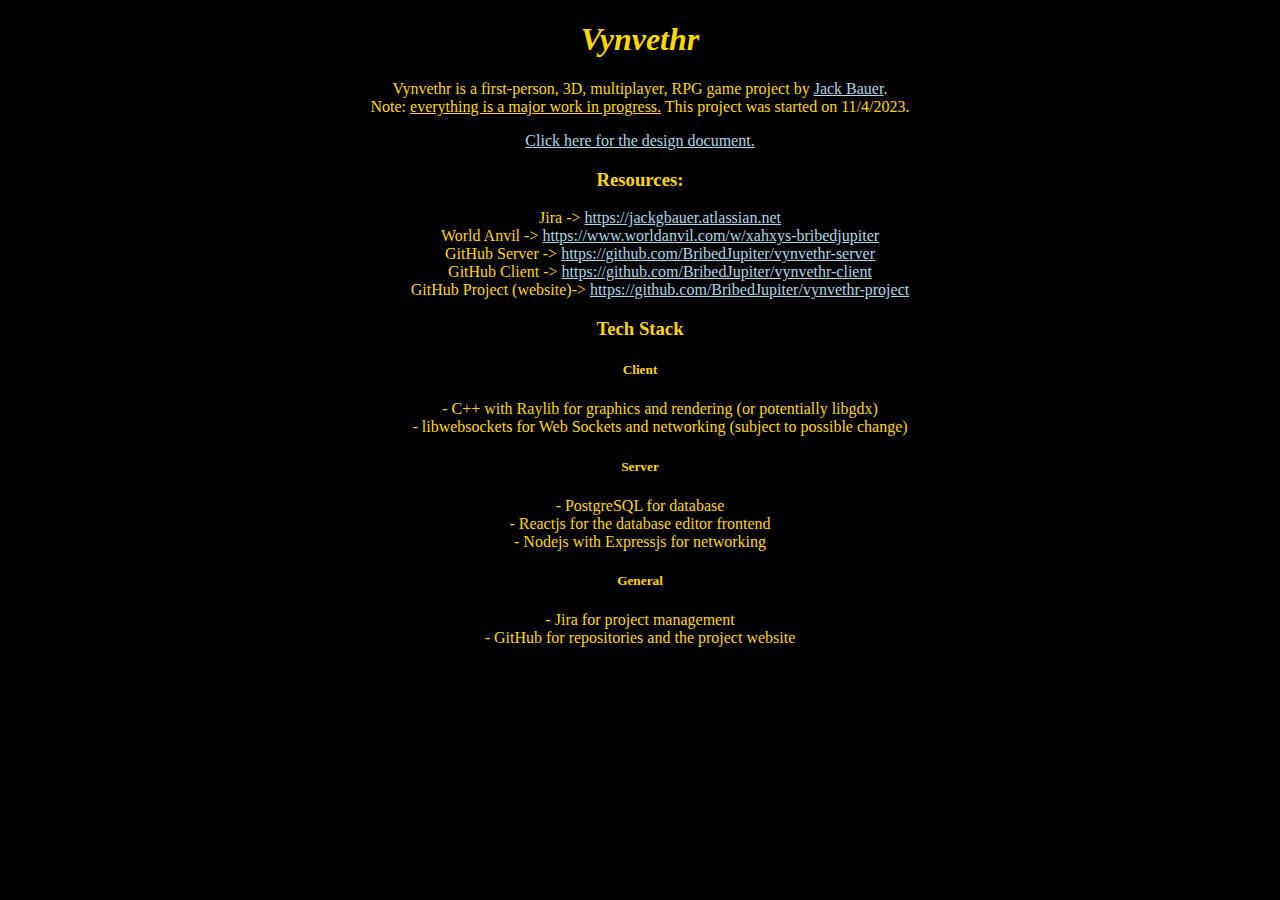
==== index.html @ a71362e2 "Initial website commit" ====
<!DOCTYPE html>
<html>
    <header>
        <link rel="stylesheet" href="stylesheet.css">
        <title>
            Vynvethr
        </title>
    </header>
    <body>
        <h1>
            <em>Vynvethr</em>
        </h1>
        <p>
            Vynvethr is a first-person, 3D, multiplayer, RPG game project by <a href="https://www.linkedin.com/in/jackbauer22/" target="_blank" rel="noopener noreferrer">Jack Bauer</a>. <br>
            Note: <u>everything is a major work in progress.</u> This project was started on 11/4/2023.
        </p>
        <p>
            <a href="design.html">Click here for the design document.</a>
        </p>
        <h3>
            Resources:
        </h3>
        <div class="resources">
            <ul>
                <li>Jira -> <a href="https://jackgbauer.atlassian.net/jira/software/projects/VYN/boards/1" target="_blank" rel="noopener noreferrer">https://jackgbauer.atlassian.net</a></li>
                <li>World Anvil -> <a href="https://www.worldanvil.com/w/xahxys-bribedjupiter" target="_blank" rel="noopener noreferrer">https://www.worldanvil.com/w/xahxys-bribedjupiter</a></li>
                <li>GitHub Server -> <a href="https://github.com/BribedJupiter/vynvethr-server" target="_blank" rel="noopener noreferrer">https://github.com/BribedJupiter/vynvethr-server</a></li>
                <li>GitHub Client -> <a href="https://github.com/BribedJupiter/vynvethr-client" target="_blank" rel="noopener noreferrer">https://github.com/BribedJupiter/vynvethr-client</a></li>
                <li>GitHub Project (website)-> <a href="https://github.com/BribedJupiter/vynvethr-project" target="_blank" rel="noopener noreferrer">https://github.com/BribedJupiter/vynvethr-project</a></li>
            </ul>
        </div>
        <h3>
            Tech Stack
        </h3>
        <p>
            <h5>Client</h5>
            <ul class="tech_stack">
                - C++ with Raylib for graphics and rendering (or potentially libgdx) <br>
                - libwebsockets for Web Sockets and networking (subject to possible change)
            </ul>
            <h5>Server</h5>
            <p class="tech_stack">
                - PostgreSQL for database <br>
                - Reactjs for the database editor frontend <br>
                - Nodejs with Expressjs for networking
            </p>
            <h5>General</h5>
            <p class="tech_stack">
                - Jira for project management <br>
                - GitHub for repositories and the project website
            </p>
        </p>
    </body>
</html>
---- stylesheet.css ----
body {
    background-color: black;
    color: gold;
    text-align: center;
    margin: 1em;
}

.tech_stack {
    display: block;
}

.resources ul {
    list-style: none;
}

.design_goals ul {
    list-style: none;
    padding: 0;
    margin: 0;
}

#navlist {padding:0}

a:link {
    color: lightblue;
}
  
/* visited link */
a:visited {
color: white;
}

/* mouse over link */
a:hover {
color: blue;
}

/* selected link */
a:active {
color: blue;
}
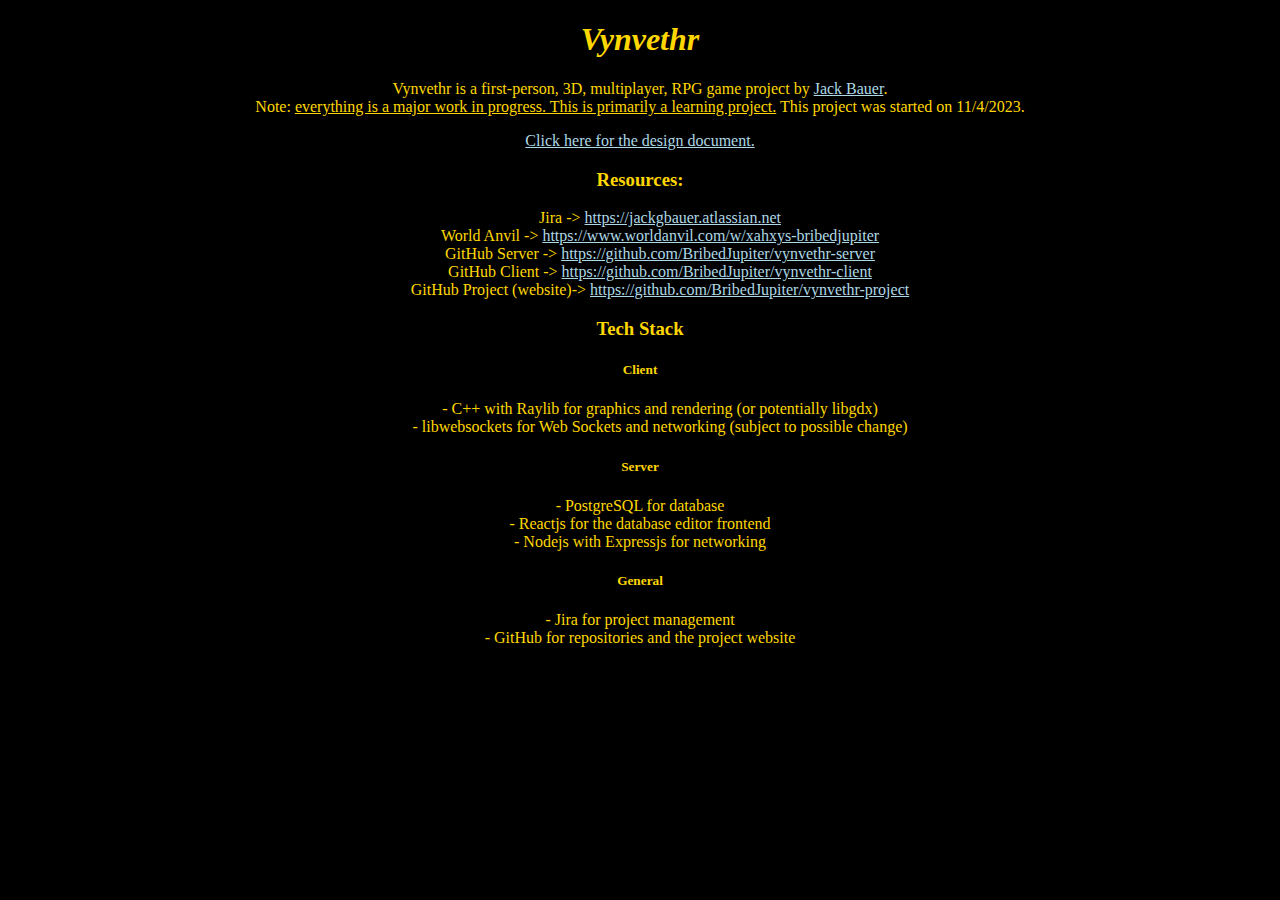
==== commit af11d155: "Added learning project disclaimer" ====
--- a/index.html
+++ b/index.html
@@ -12,7 +12,7 @@
         </h1>
         <p>
             Vynvethr is a first-person, 3D, multiplayer, RPG game project by <a href="https://www.linkedin.com/in/jackbauer22/" target="_blank" rel="noopener noreferrer">Jack Bauer</a>. <br>
-            Note: <u>everything is a major work in progress.</u> This project was started on 11/4/2023.
+            Note: <u>everything is a major work in progress. This is primarily a learning project.</u> This project was started on 11/4/2023.
         </p>
         <p>
             <a href="design.html">Click here for the design document.</a>
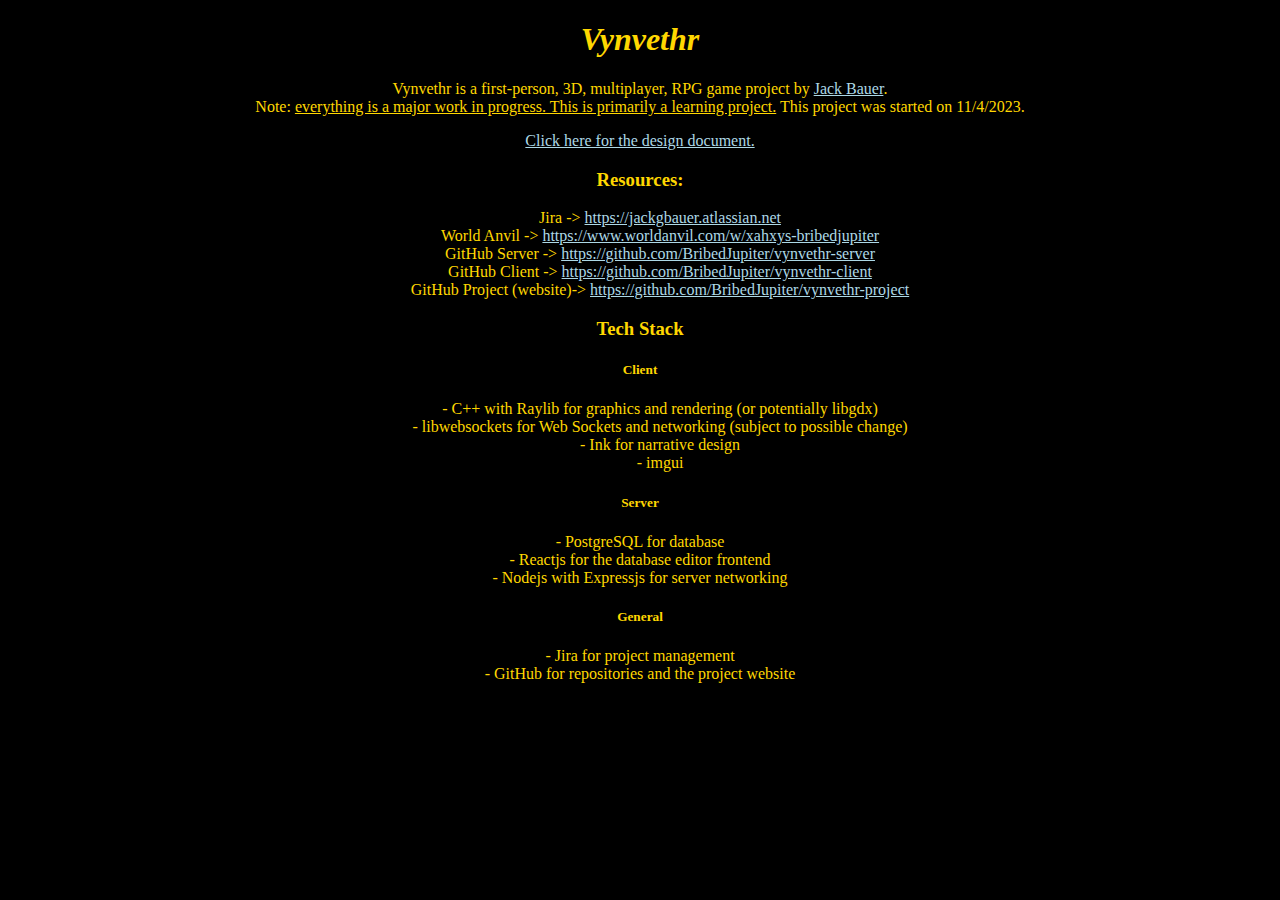
==== commit cccd2de2: "Added sketches about how some loops and systems might work" ====
--- a/index.html
+++ b/index.html
@@ -36,13 +36,15 @@
             <h5>Client</h5>
             <ul class="tech_stack">
                 - C++ with Raylib for graphics and rendering (or potentially libgdx) <br>
-                - libwebsockets for Web Sockets and networking (subject to possible change)
+                - libwebsockets for Web Sockets and networking (subject to possible change) <br>
+                - Ink for narrative design <br>
+                - imgui <br>
             </ul>
             <h5>Server</h5>
             <p class="tech_stack">
                 - PostgreSQL for database <br>
                 - Reactjs for the database editor frontend <br>
-                - Nodejs with Expressjs for networking
+                - Nodejs with Expressjs for server networking
             </p>
             <h5>General</h5>
             <p class="tech_stack">
